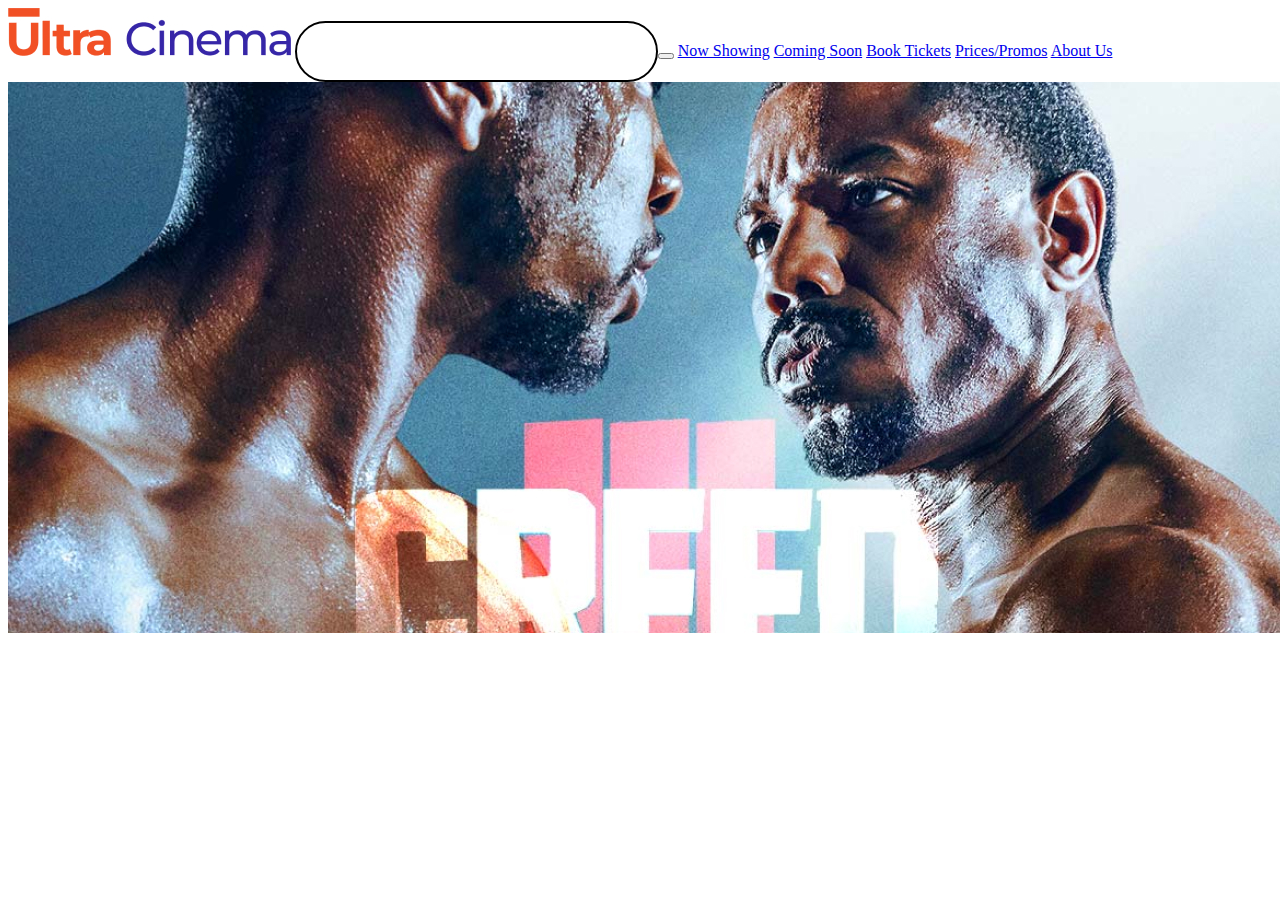
==== index.html @ 7725f931 "second commit to development" ====
<!DOCTYPE html>
<html lang="en">
<head>
    <meta charset="UTF-8">
    <meta name="viewport" content="width=device-width, initial-scale=1.0">
    <title>Document</title>
    <link rel="stylesheet" href="style.css">
</head>
<body>
    <div id="body1">
      <div class="navbar">
        <a href="#"><img src="images/111111 1.jpg" alt=""></a>
        <a href="#"><input type="text" class="search-input" ><button></button></a>
        <a href="#">Now Showing</a>
        <a href="#">Coming Soon</a>
        <a href="#">Book Tickets</a>
        <a href="#">Prices/Promos</a>
        <a href="#">About Us</a>
      </div>

      <img src="images/image 1.jpg" alt="">
    </div>

    <link  href="index.js">
</body>
</html>
---- style.css ----
.search-input{
    width: 318.42px;
    height: 45px;
    top: 69px;
    left: 390px;
    padding: 5.92px 20.13px;
    border-radius: 305.69px;
    border: 2px solid black;
    gap: 11.84px;
}
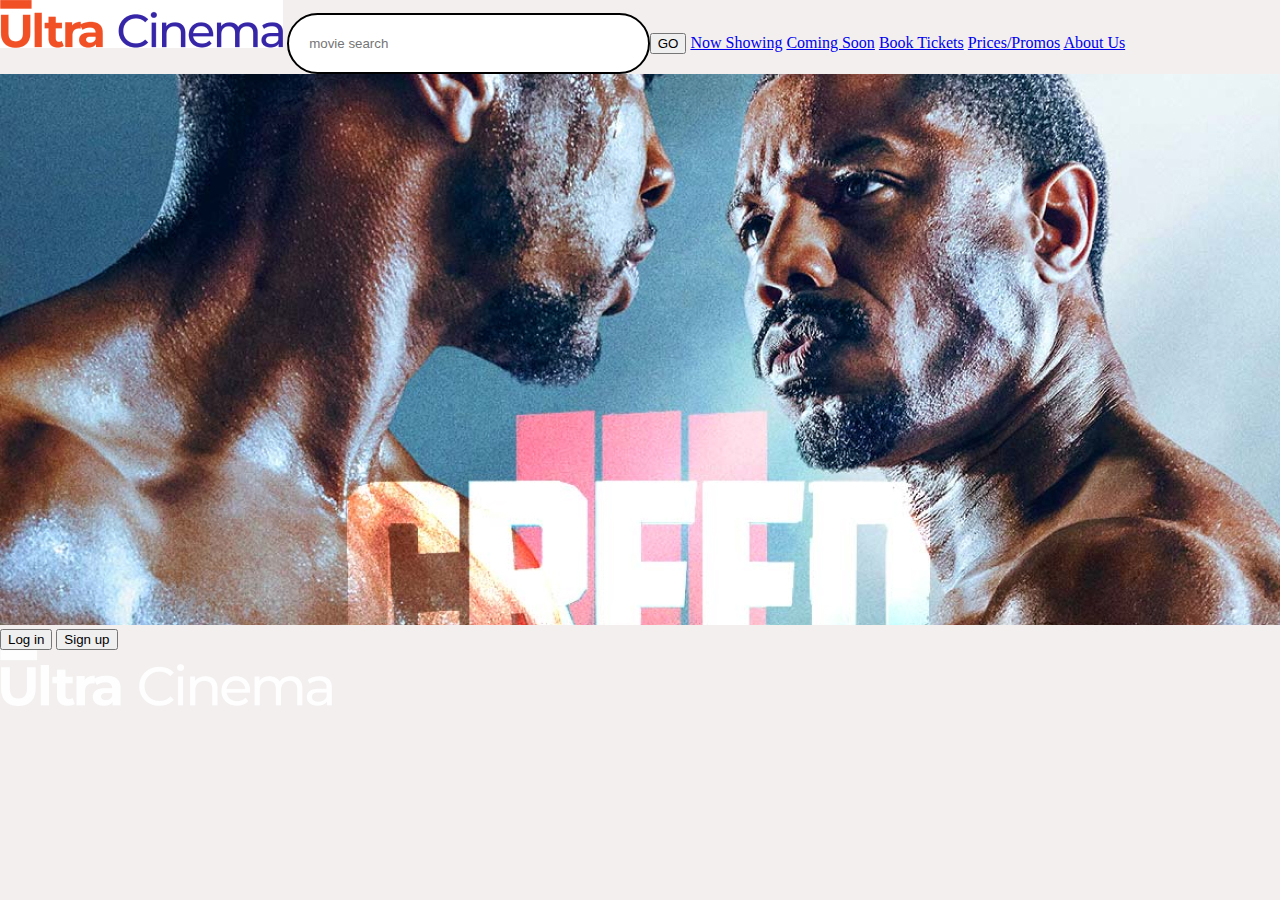
==== commit a4979248: "progress on most part" ====
--- a/index.html
+++ b/index.html
@@ -10,7 +10,7 @@
     <div id="body1">
       <div class="navbar">
         <a href="#"><img src="images/111111 1.jpg" alt=""></a>
-        <a href="#"><input type="text" class="search-input" ><button></button></a>
+        <a href="#"><input type="text" class="search-input" placeholder="movie search" ><button title="movie search">GO</button></a>
         <a href="#">Now Showing</a>
         <a href="#">Coming Soon</a>
         <a href="#">Book Tickets</a>
@@ -18,7 +18,15 @@
         <a href="#">About Us</a>
       </div>
 
-      <img src="images/image 1.jpg" alt="">
+      <div>
+        <img src="images/image 1.jpg" alt="">
+        <button>Log in</button>
+        <button>Sign up</button>
+      </div>
+
+      <div>
+        <img src="images/111111 3.png" alt="">
+      </div>
     </div>
 
     <link  href="index.js">
--- a/style.css
+++ b/style.css
@@ -1,3 +1,17 @@
+body{
+    margin: 0;
+    padding: 0;
+    background: #F3EFEF;
+}
+
+
+.body1 {
+    width: 1440px;
+    height: 798px;
+    top: -11px
+
+}
+
 .search-input{
     width: 318.42px;
     height: 45px;
@@ -7,4 +21,13 @@
     border-radius: 305.69px;
     border: 2px solid black;
     gap: 11.84px;
+}
+
+.sign-up-form{
+    width: ;
+    box-shadow: ;
+    background: ;
+    padding: ;
+    margin: ;
+    text-align: center;
 }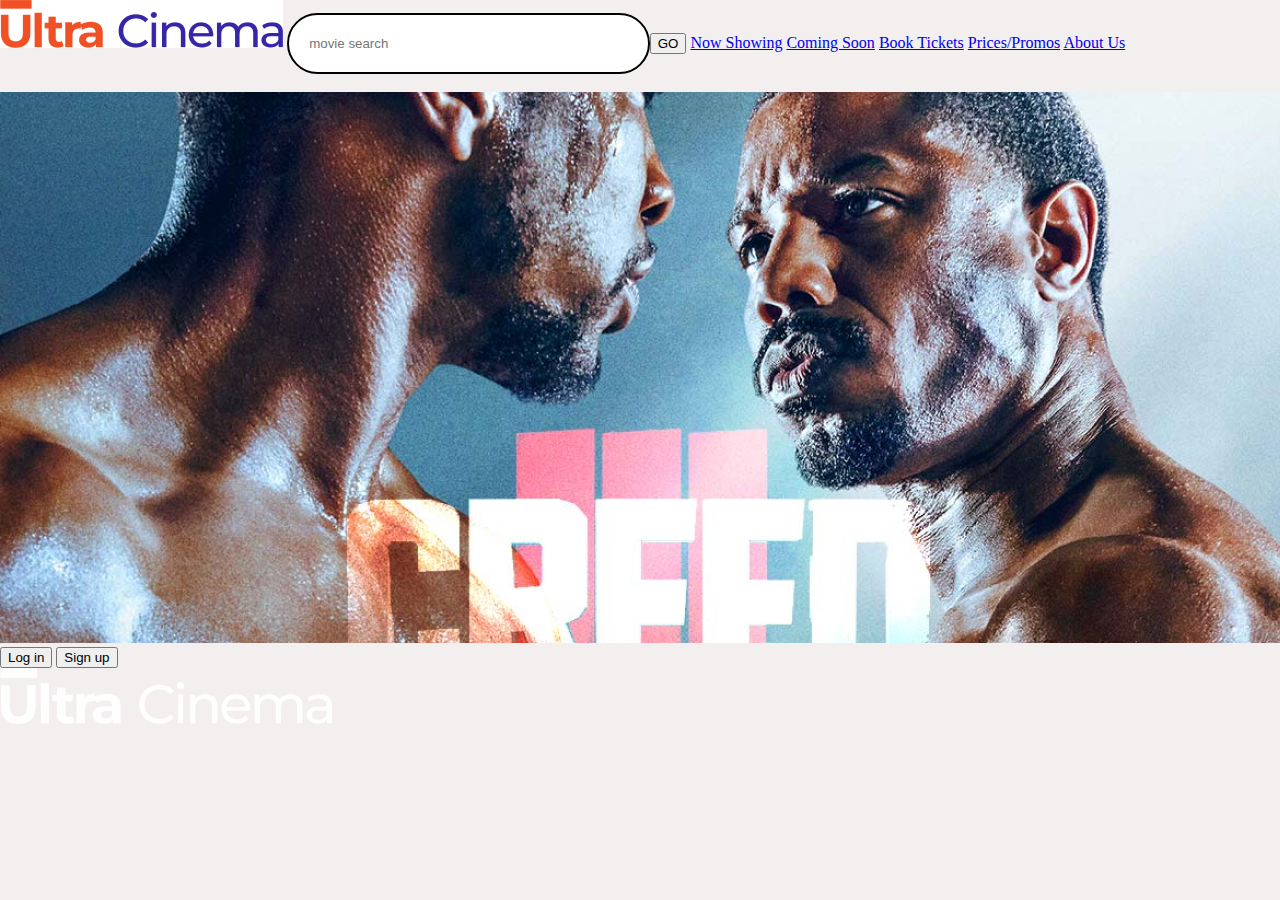
==== commit a28f4a8a: "modified all forms" ====
--- a/index.html
+++ b/index.html
@@ -5,6 +5,9 @@
     <meta name="viewport" content="width=device-width, initial-scale=1.0">
     <title>Document</title>
     <link rel="stylesheet" href="style.css">
+    <link rel="preconnect" href="https://fonts.googleapis.com">
+<link rel="preconnect" href="https://fonts.gstatic.com" crossorigin>
+<link href="https://fonts.googleapis.com/css2?family=Outfit:wght@400;700&family=Poppins:wght@200&display=swap" rel="stylesheet">
 </head>
 <body>
     <div id="body1">
@@ -17,11 +20,12 @@
         <a href="#">Prices/Promos</a>
         <a href="#">About Us</a>
       </div>
+      <br>
 
       <div>
         <img src="images/image 1.jpg" alt="">
-        <button>Log in</button>
-        <button>Sign up</button>
+        <a href="login.html"><button>Log in</button></a>
+        <a href="signin.html"><button>Sign up</button></a>
       </div>
 
       <div>
--- a/style.css
+++ b/style.css
@@ -2,13 +2,15 @@
     margin: 0;
     padding: 0;
     background: #F3EFEF;
+    background-size: cover;
 }
 
 
 .body1 {
-    width: 1440px;
-    height: 798px;
-    top: -11px
+    width: 1000px;
+    height: 600px;
+    top: -8px;
+    padding-left: 200px;
 
 }
 
@@ -24,10 +26,15 @@
 }
 
 .sign-up-form{
-    width: ;
+    width: 430px;
+    height: 300px;
     box-shadow: ;
-    background: ;
-    padding: ;
-    margin: ;
+    background: #fff;
+    padding: 20px;
+    margin: 8% auto 0;
     text-align: center;
+}
+.input-box{
+    border-radius: 5px;
+    width: 100%;
 }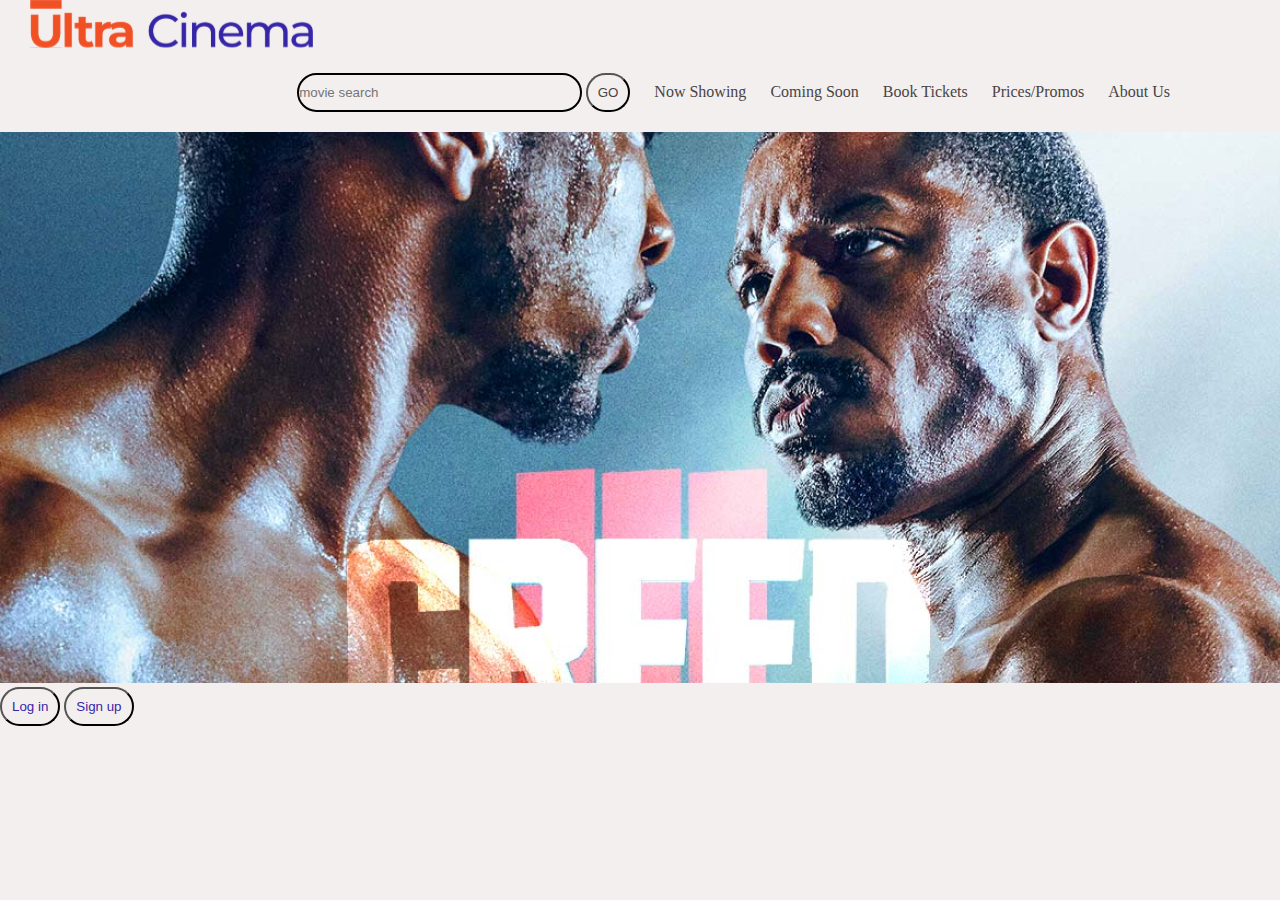
==== commit ea427f77: "another commit for changes" ====
--- a/index.html
+++ b/index.html
@@ -11,14 +11,28 @@
 </head>
 <body>
     <div id="body1">
-      <div class="navbar">
-        <a href="#"><img src="images/111111 1.jpg" alt=""></a>
-        <a href="#"><input type="text" class="search-input" placeholder="movie search" ><button title="movie search">GO</button></a>
-        <a href="#">Now Showing</a>
-        <a href="#">Coming Soon</a>
-        <a href="#">Book Tickets</a>
-        <a href="#">Prices/Promos</a>
-        <a href="#">About Us</a>
+      
+       
+
+        <nav>
+          <label for="logo"><img src="images/111111 6.svg" alt=""></label>
+          <ul>
+            <li><a href="#">
+              <form action=""><input type="text" class="search-input" placeholder="movie search" >
+                <button title="movie search"><a href="">GO</a></button>
+              </a>
+            </li>
+          </form>
+              
+            <li><a href="#">Now Showing</a></li>
+            <li><a href="#">Coming Soon</a></li>
+            <li><a href="#">Book Tickets</a></li>
+            <li><a href="#">Prices/Promos</a></li>
+            <li> <a href="#">About Us</a></li>
+            
+      
+          </ul>
+        
       </div>
       <br>
 
--- a/style.css
+++ b/style.css
@@ -1,6 +1,8 @@
-body{
+*{
     margin: 0;
     padding: 0;
+    text-decoration: none;
+    list-style: none;
     background: #F3EFEF;
     background-size: cover;
 }
@@ -8,19 +10,19 @@
 
 .body1 {
     width: 1000px;
-    height: 600px;
+    height: 500px;
     top: -8px;
     padding-left: 200px;
 
 }
 
 .search-input{
-    width: 318.42px;
-    height: 45px;
-    top: 69px;
-    left: 390px;
-    padding: 5.92px 20.13px;
-    border-radius: 305.69px;
+    width: 280.42px;
+    height: 35px;
+    /* top: 69px;
+    left: 390px; */
+    
+    border-radius: 50.69px;
     border: 2px solid black;
     gap: 11.84px;
 }
@@ -28,13 +30,45 @@
 .sign-up-form{
     width: 430px;
     height: 300px;
-    box-shadow: ;
-    background: #fff;
-    padding: 20px;
+    /* box-shadow: ; */
+    background: #FFFFFF;
+    padding: 80px;
     margin: 8% auto 0;
-    text-align: center;
+    border-radius: 15px;
+    /* text-align: center; */
+    
 }
 .input-box{
     border-radius: 5px;
-    width: 100%;
+    width: 85%;
+    height: 25px;
+    outline: none;
+    
+    
+}
+button{
+    color: #3626A7;
+    /* width: 100%; */
+    padding: 10px;
+    border-radius: 20px;
+}
+
+nav ul {
+    float: right;
+    margin-right: 100px;
+}
+nav ul li  {
+    display: inline-block;
+    line-height: 80px;
+    margin: 0 10px;
+    color: #494444;;
+}
+
+nav ul li a {
+    color: #494444;
+}
+
+label{
+    margin: 30px;
+    size: -40px;
 }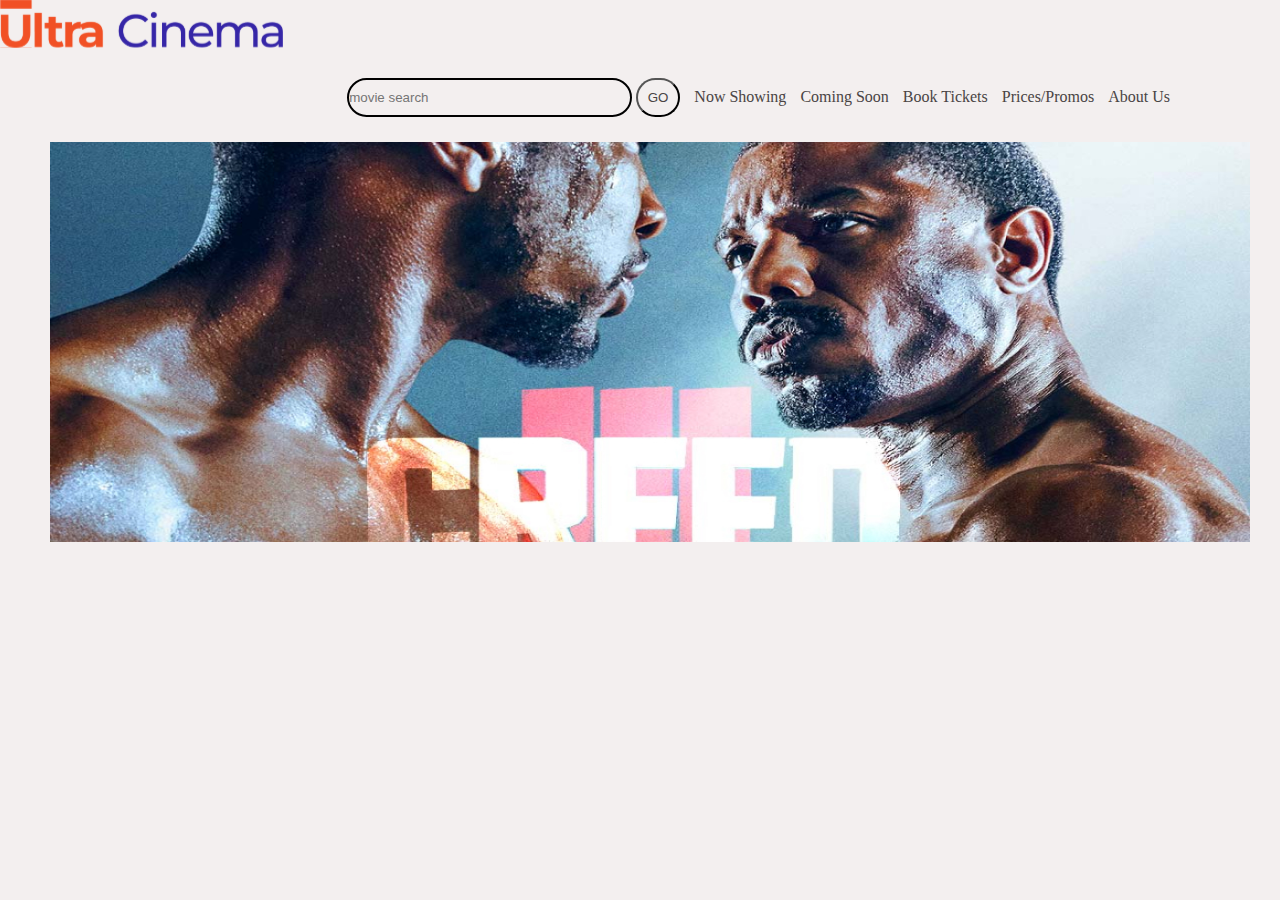
==== commit 0f299466: "adjustment made on most pages" ====
--- a/index.html
+++ b/index.html
@@ -15,7 +15,10 @@
        
 
         <nav>
-          <label for="logo"><img src="images/111111 6.svg" alt=""></label>
+          <div class="img-container" id="first"> 
+            <img src="images/111111 6.svg" alt="">
+          </div>
+          
           <ul>
             <li><a href="#">
               <form action=""><input type="text" class="search-input" placeholder="movie search" >
@@ -36,15 +39,18 @@
       </div>
       <br>
 
-      <div>
-        <img src="images/image 1.jpg" alt="">
-        <a href="login.html"><button>Log in</button></a>
-        <a href="signin.html"><button>Sign up</button></a>
+    
+          <img src="images/image 1.jpg" alt="" class="big">
+        
+        
+       
+        <!-- <a href="login.html"><button>Log in</button></a>
+        <a href="signin.html"><button>Sign up</button></a> -->
       </div>
 
-      <div>
+      <!-- <div>
         <img src="images/111111 3.png" alt="">
-      </div>
+      </div> -->
     </div>
 
     <link  href="index.js">
--- a/style.css
+++ b/style.css
@@ -59,16 +59,26 @@
 }
 nav ul li  {
     display: inline-block;
-    line-height: 80px;
-    margin: 0 10px;
+    line-height: 90px;
+    margin-right:10px;
     color: #494444;;
+
 }
 
 nav ul li a {
     color: #494444;
 }
 
-label{
+label .logo{
     margin: 30px;
     size: -40px;
-}+    padding: 0 100px;
+}
+
+.big {
+    display: inline-block; /* Display images inline */
+    width: 1200px; /* Adjust width as needed */
+    height: 400px;
+    margin-left: 50px;
+}
+
